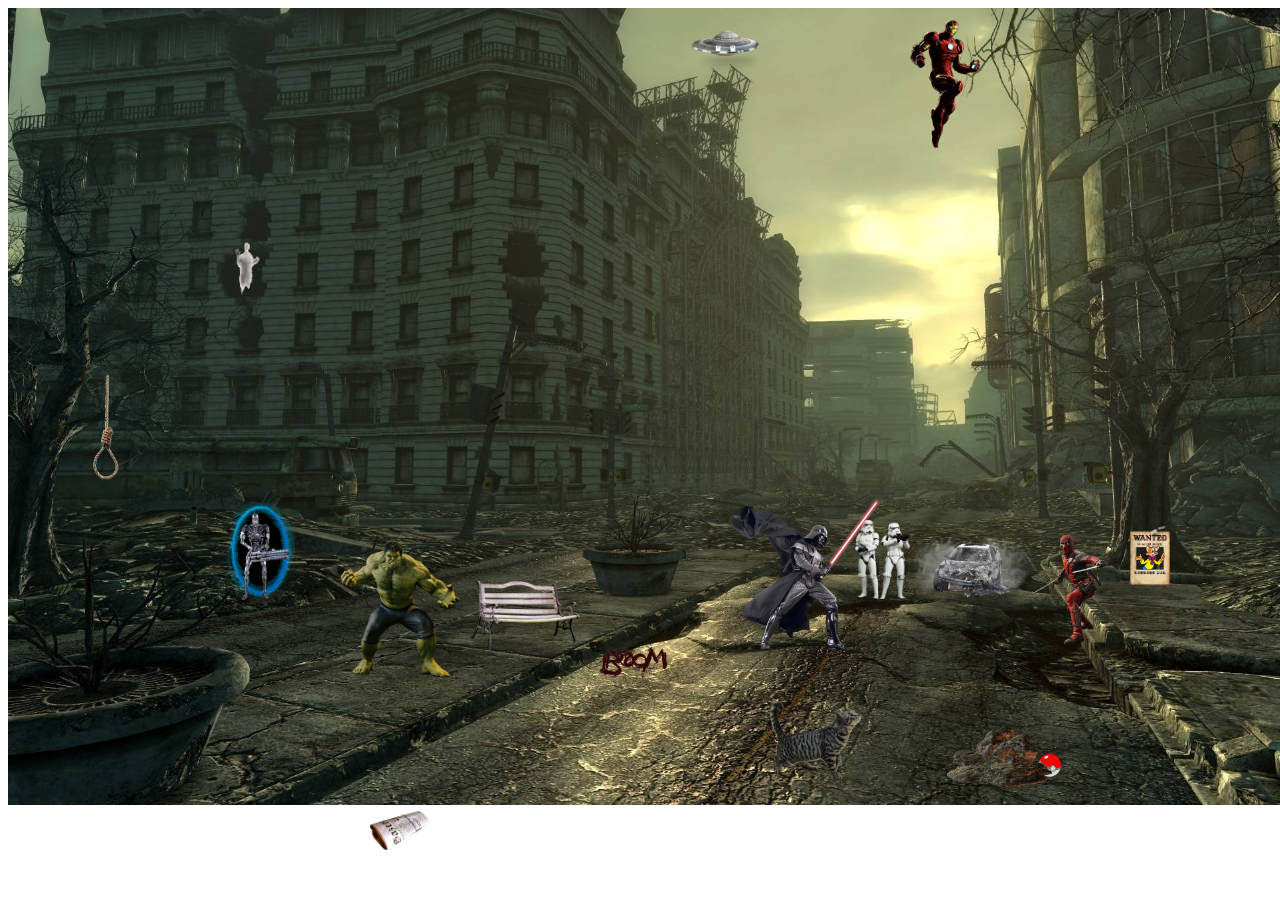
==== lesson 5/index.html @ 5d6002a6 "дз картина маслом" ====
<!DOCTYPE html>
<html lang="en">
<head>
    <meta charset="UTF-8">
    <meta name="viewport" content="width=device-width, initial-scale=1.0">
    <meta http-equiv="X-UA-Compatible" content="ie=edge">
    <title>Document</title>
    <link rel="stylesheet" href="style.css">
</head>
<body>
    <img src="city.jpg" alt="city" class="city">
    <img src="hulk.png" alt="hulk" class="hulk">
    <img src="deadpool.png" alt="deadpool" class="deadpool">
    <img src="iron man.png" alt="iron man" class="iron-man">
    <img src="darth.png" alt="darth" class="darth">
    <img src="stormtrooper.png" alt="stormtrooper" class="stormtrooper">
    <img src="ufo.png" alt="ufo" class="ufo">
    <img src="stone.png" alt="stone" class="stone">
    <img src="boom.png" alt="boom" class="boom">
    <img src="wanted.png" alt="wanted" class="wanted">
    <img src="leopold.png" alt="leopold" class="leopold">
    <img src="ghost.png" alt="ghost" class="ghost">
    <img src="portal.png" alt="portal" class="portal">
    <img src="terminator.png" alt="terminator" class="terminator">
    <img src="lavka.png" alt="lavka" class="lavka">
    <img src="gazeta.png" alt="gazeta" class="gazeta">
    <img src="vis.png" alt="vis" class="vis">
    <img src="mashina.png" alt="mashina" class="mashina">
    <img src="pokemon.png" alt="pokemon" class="pokemon">
    <img src="cat.png" alt="cat" class="cat">    
</body>
</html>
---- lesson 5/style.css ----
.city{
    width:1275px;
    position:absolute;
}

.hulk{
    width: 200px;
    position:absolute;
    bottom: 220px;
    left: 300px;
}

.deadpool{
    width: 120px;
    position: absolute;
    bottom: 250px;
    right: 150px;
}

.iron-man{
    width: 70px;
    position:absolute;
    right: 300px;
    top: 20px;
}

.super-man{
    width: 300px;
    position:absolute;
}

.darth{
    width: 150px;
    position:absolute;
    bottom:250px;
    right:400px;
    z-index: 2;
}

.stormtrooper{
    width: 55px;
    position:absolute;
    bottom:300px;
    right:370px;
}

.ufo{
    width: 70px;
    position:absolute;
    top:10px;
    right:520px;
}

.stone{
    width: 120px;
    position:absolute;
    bottom:100px;
    right:220px;
    z-index: 2;
}

.boom{
    width: 70px;
    position:absolute;
    bottom:220px;
    left:599px;
}

.wanted{
    width: 40px;
    position:absolute;
    bottom:315px;
    right:110px;  
}

.leopold{
    width: 30px;
    position:absolute;
    bottom:330px;
    right:115px;  
}

.ghost{
    width: 55px;
    position:absolute;
    top:240px;
    left:220px; 
}
.portal{
    width: 80px;
    position:absolute;
    bottom:300px;
    left:220px; 
}
.terminator{
    width: 50px;
    position:absolute;
    bottom:300px;
    left:240px; 
}
.lavka{
    width: 110px;
    position:absolute;
    bottom:250px;
    left:470px;   
}
.gazeta{
    width: 60px;
    position:absolute;
    bottom:50px;
    left:370px;   
}
.vis{
    width: 60px;
    position:absolute;
    bottom:420px;
    left:80px;  
}
.mashina{
    width: 120px;
    position:absolute;
    bottom:300px;
    right:250px;   
}
.pokemon{
    width: 40px;
    position:absolute;
    bottom:120px;
    right:210px;   
}
.cat{
    width: 100px;
    position:absolute;
    bottom:120px;
    right:410px;   
}
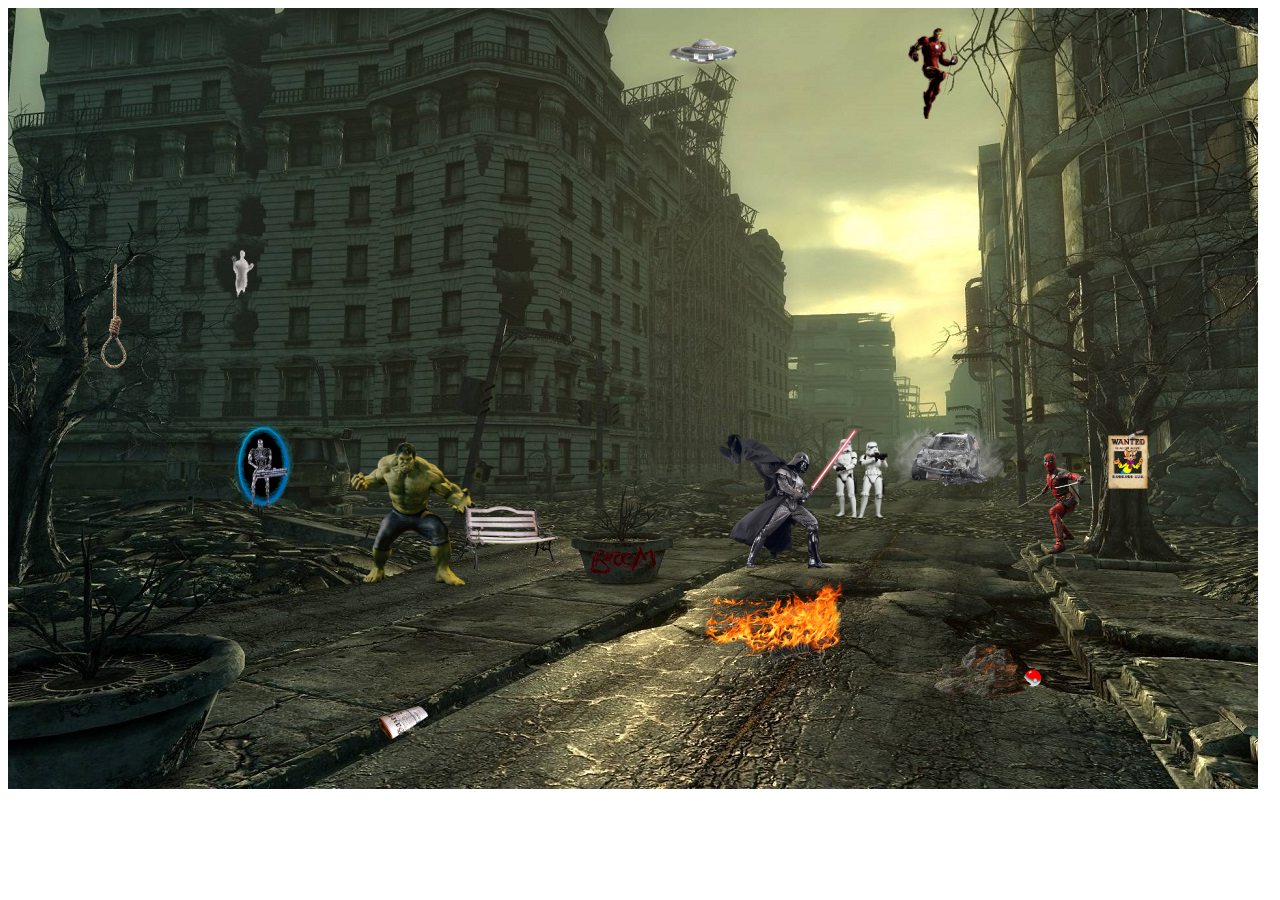
==== commit 5306ca38: "дз исправлено" ====
--- a/lesson 5/index.html
+++ b/lesson 5/index.html
@@ -8,7 +8,8 @@
     <link rel="stylesheet" href="style.css">
 </head>
 <body>
-    <img src="city.jpg" alt="city" class="city">
+  <div class="picture">
+
     <img src="hulk.png" alt="hulk" class="hulk">
     <img src="deadpool.png" alt="deadpool" class="deadpool">
     <img src="iron man.png" alt="iron man" class="iron-man">
@@ -27,6 +28,9 @@
     <img src="vis.png" alt="vis" class="vis">
     <img src="mashina.png" alt="mashina" class="mashina">
     <img src="pokemon.png" alt="pokemon" class="pokemon">
-    <img src="cat.png" alt="cat" class="cat">    
+    <img src="cat.png" alt="cat" class="cat"> 
+    <img src="fire.png" alt="fire" class="fire">
+
+ </div>   
 </body>
 </html>--- a/lesson 5/style.css
+++ b/lesson 5/style.css
@@ -1,38 +1,35 @@
-.city{
-    width:1275px;
-    position:absolute;
+.picture{
+    background-image: url(city.jpg);
+    width:1250px;
+    height: 781px;
+    position:relative;
 }
 
 .hulk{
-    width: 200px;
+    width: 210px;
     position:absolute;
-    bottom: 220px;
+    bottom: 200px;
     left: 300px;
 }
 
 .deadpool{
-    width: 120px;
+    width: 110px;
     position: absolute;
-    bottom: 250px;
+    bottom: 230px;
     right: 150px;
 }
 
 .iron-man{
-    width: 70px;
+    width: 50px;
     position:absolute;
     right: 300px;
     top: 20px;
 }
 
-.super-man{
-    width: 300px;
+.darth{
+    width: 140px;
     position:absolute;
-}
-
-.darth{
-    width: 150px;
-    position:absolute;
-    bottom:250px;
+    bottom:220px;
     right:400px;
     z-index: 2;
 }
@@ -40,7 +37,7 @@
 .stormtrooper{
     width: 55px;
     position:absolute;
-    bottom:300px;
+    bottom:270px;
     right:370px;
 }
 
@@ -52,9 +49,9 @@
 }
 
 .stone{
-    width: 120px;
+    width: 110px;
     position:absolute;
-    bottom:100px;
+    bottom:80px;
     right:220px;
     z-index: 2;
 }
@@ -62,50 +59,50 @@
 .boom{
     width: 70px;
     position:absolute;
-    bottom:220px;
-    left:599px;
+    bottom:210px;
+    left:580px;
 }
 
 .wanted{
     width: 40px;
     position:absolute;
-    bottom:315px;
+    bottom:300px;
     right:110px;  
 }
 
 .leopold{
     width: 30px;
     position:absolute;
-    bottom:330px;
+    bottom:315px;
     right:115px;  
 }
 
 .ghost{
-    width: 55px;
+    width: 50px;
     position:absolute;
     top:240px;
-    left:220px; 
+    left:210px; 
 }
 .portal{
-    width: 80px;
+    width: 70px;
     position:absolute;
-    bottom:300px;
+    bottom:280px;
     left:220px; 
 }
 .terminator{
-    width: 50px;
+    width: 40px;
     position:absolute;
-    bottom:300px;
+    bottom:280px;
     left:240px; 
 }
 .lavka{
-    width: 110px;
+    width: 100px;
     position:absolute;
-    bottom:250px;
-    left:470px;   
+    bottom:220px;
+    left:450px;   
 }
 .gazeta{
-    width: 60px;
+    width: 50px;
     position:absolute;
     bottom:50px;
     left:370px;   
@@ -123,14 +120,20 @@
     right:250px;   
 }
 .pokemon{
-    width: 40px;
+    width: 30px;
     position:absolute;
-    bottom:120px;
+    bottom:100px;
     right:210px;   
 }
 .cat{
-    width: 100px;
+    width: 80px;
     position:absolute;
     bottom:120px;
     right:410px;   
+}
+.fire{
+    width: 150px;
+    position:absolute;
+    bottom:120px;
+    right:410px
 }